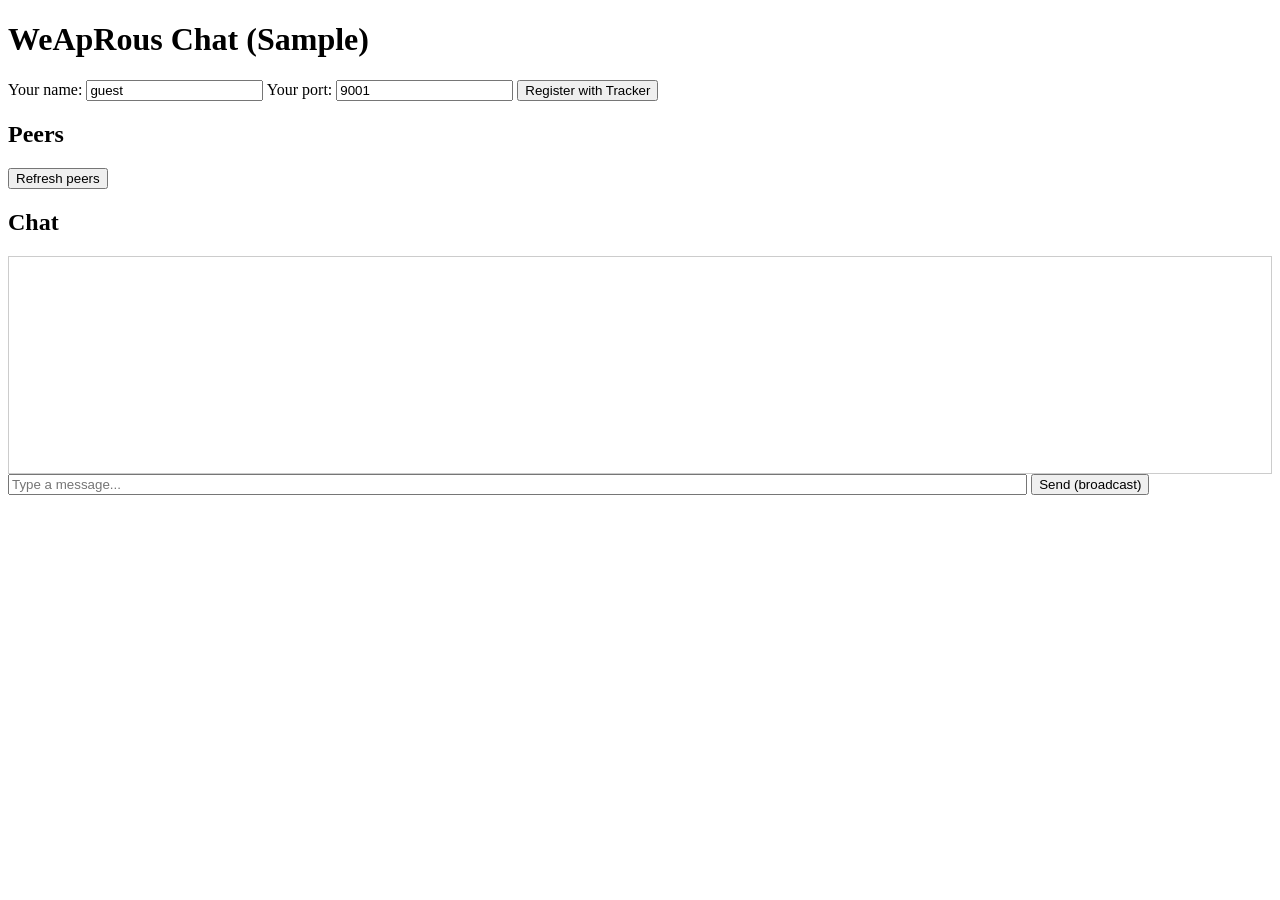
==== www/index.html @ 5cb2a274 "Initial commit" ====
<!doctype html>
<html lang="en">
<head>
  <meta charset="utf-8">
  <meta name="viewport" content="width=device-width,initial-scale=1">
  <title>WeApRous Chat (Sample)</title>
  <link rel="stylesheet" href="/css/styles.css">
</head>
<body>
  <h1>WeApRous Chat (Sample)</h1>

  <div id="setup">
    <label>Your name: <input id="username" value="guest"></label>
    <label>Your port: <input id="port" value="9001"></label>
    <button id="btnRegister">Register with Tracker</button>
  </div>

  <div id="peers">
    <h2>Peers</h2>
    <ul id="peerList"></ul>
    <button id="btnRefresh">Refresh peers</button>
  </div>

  <div id="chat">
    <h2>Chat</h2>
    <div id="messages" style="border:1px solid #ccc;height:200px;overflow:auto;padding:8px"></div>
    <input id="messageInput" placeholder="Type a message..." style="width:80%">
    <button id="btnSend">Send (broadcast)</button>
  </div>

  <script src="/js/app.js"></script>
</body>
</html>
<!-- <!doctype html>
<html>
<head>
    <title>bksysnet@hcmut welcome</title>

    <meta charset="utf-8" />
    <meta http-equiv="Content-type" content="text/html; charset=utf-8" />
    <meta name="viewport" content="width=device-width, initial-scale=1" />
    <link rel="stylesheet" href="css/styles.css" />
</head>

<body>
<div>
    <h1>bksysnet@hcmut  Domain</h1>
    <p>This domain is for use in illustrative examples in documents.
    </p>
  
       <img src="images/welcome.png" alt="bksysnet at HCMUT" width="500" height="600">  
</div>
</body>
</html> -->
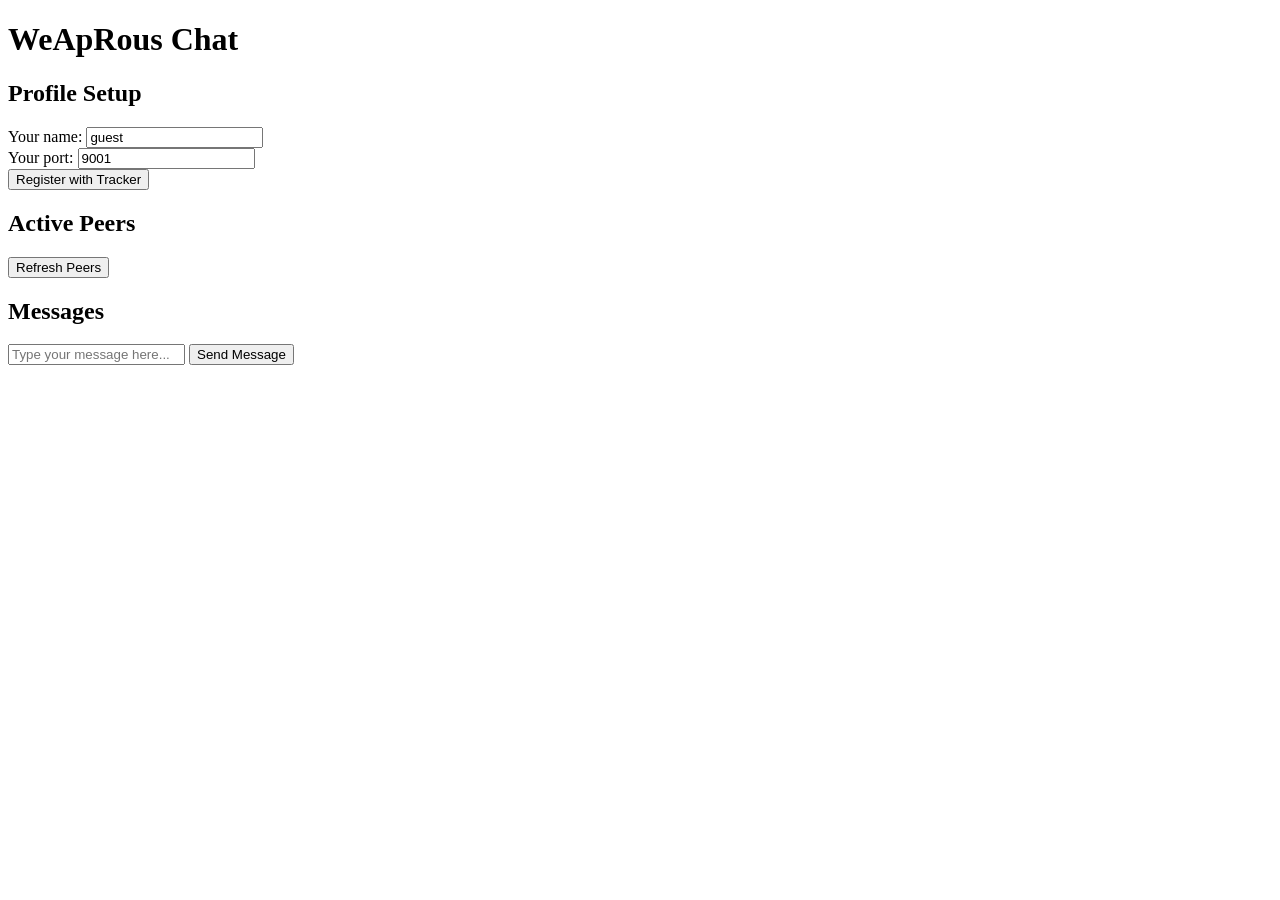
==== commit c9f154a1: "add css and html element" ====
--- a/www/index.html
+++ b/www/index.html
@@ -1,34 +1,47 @@
-<!doctype html>
+<!DOCTYPE html>
 <html lang="en">
 <head>
-  <meta charset="utf-8">
-  <meta name="viewport" content="width=device-width,initial-scale=1">
-  <title>WeApRous Chat (Sample)</title>
-  <link rel="stylesheet" href="/css/styles.css">
+    <meta charset="utf-8">
+    <meta name="viewport" content="width=device-width,initial-scale=1">
+    <title>WeApRous Chat</title>
+    <link rel="stylesheet" href="/css/styles.css">
 </head>
 <body>
-  <h1>WeApRous Chat (Sample)</h1>
+    <div class="chat-container">
+        <h1>WeApRous Chat</h1>
 
-  <div id="setup">
-    <label>Your name: <input id="username" value="guest"></label>
-    <label>Your port: <input id="port" value="9001"></label>
-    <button id="btnRegister">Register with Tracker</button>
-  </div>
+        <div id="setup">
+            <h2>Profile Setup</h2>
+            <div class="form-group">
+                <label for="username">Your name:</label>
+                <input id="username" value="guest" placeholder="Enter your name">
+            </div>
+            <div class="form-group">
+                <label for="port">Your port:</label>
+                <input id="port" value="9001" placeholder="Enter your port">
+            </div>
+            <button id="btnRegister">Register with Tracker</button>
+        </div>
 
-  <div id="peers">
-    <h2>Peers</h2>
-    <ul id="peerList"></ul>
-    <button id="btnRefresh">Refresh peers</button>
-  </div>
+        <div id="peers">
+            <h2>Active Peers</h2>
+            <div class="peer-container">
+                <ul id="peerList"></ul>
+                <button id="btnRefresh">Refresh Peers</button>
+            </div>
+        </div>
 
-  <div id="chat">
-    <h2>Chat</h2>
-    <div id="messages" style="border:1px solid #ccc;height:200px;overflow:auto;padding:8px"></div>
-    <input id="messageInput" placeholder="Type a message..." style="width:80%">
-    <button id="btnSend">Send (broadcast)</button>
-  </div>
+        <div id="chat">
+            <h2>Messages</h2>
+            <div id="messages"></div>
+            <div class="message-input">
+                <input id="messageInput" placeholder="Type your message here...">
+                <button id="btnSend">Send Message</button>
+            </div>
+        </div>
+    </div>
 
-  <script src="/js/app.js"></script>
+    <script src="/js/app.js"></script>
 </body>
 </html>
 <!-- <!doctype html>
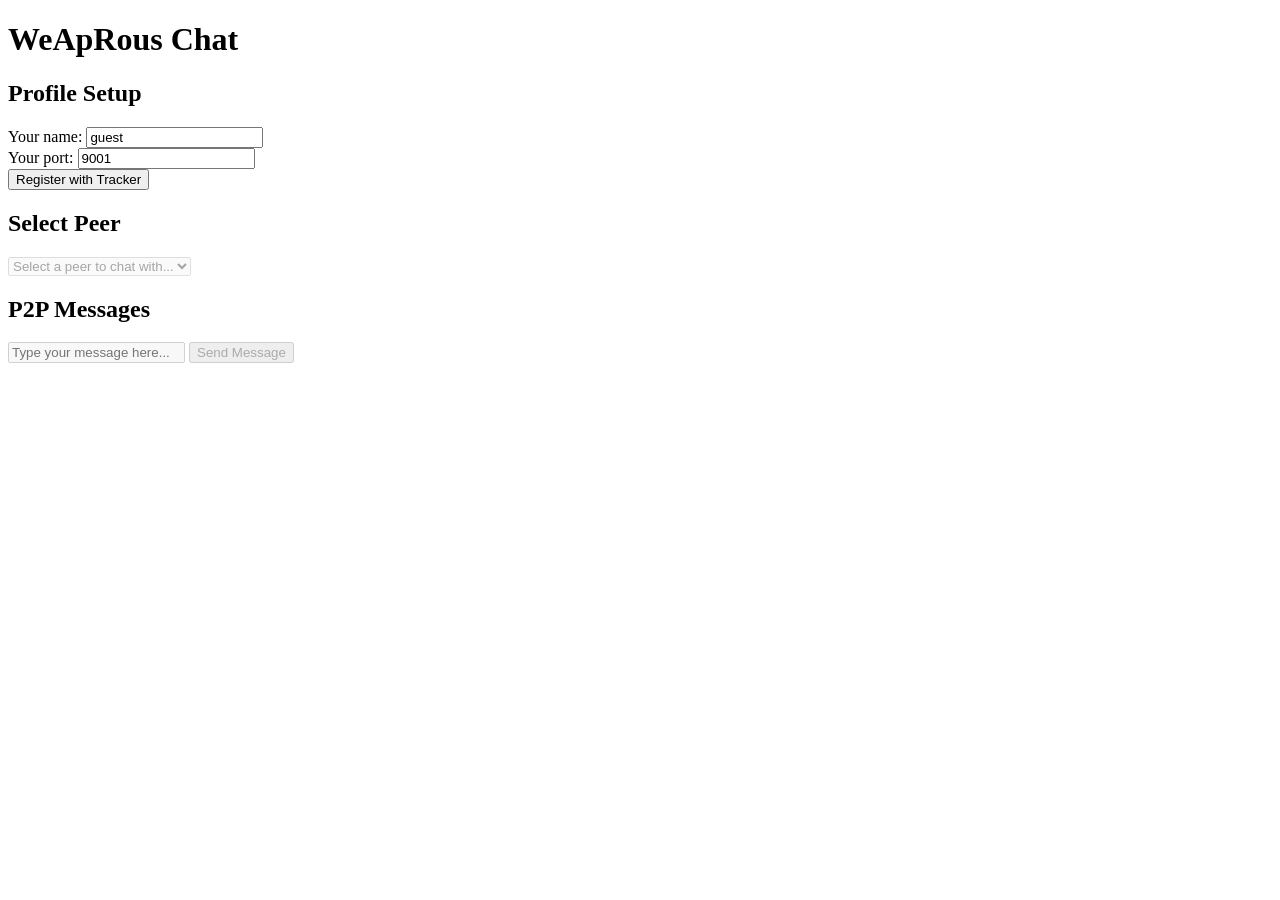
==== commit 4a278783: "edit P2P logic" ====
--- a/www/index.html
+++ b/www/index.html
@@ -24,19 +24,20 @@
         </div>
 
         <div id="peers">
-            <h2>Active Peers</h2>
+            <h2>Select Peer</h2>
             <div class="peer-container">
-                <ul id="peerList"></ul>
-                <button id="btnRefresh">Refresh Peers</button>
+                <select id="peerSelect" class="peer-select" disabled>
+                    <option value="">Select a peer to chat with...</option>
+                </select>
             </div>
         </div>
 
         <div id="chat">
-            <h2>Messages</h2>
+            <h2>P2P Messages</h2>
             <div id="messages"></div>
             <div class="message-input">
-                <input id="messageInput" placeholder="Type your message here...">
-                <button id="btnSend">Send Message</button>
+                <input id="messageInput" placeholder="Type your message here..." disabled>
+                <button id="btnSend" disabled>Send Message</button>
             </div>
         </div>
     </div>
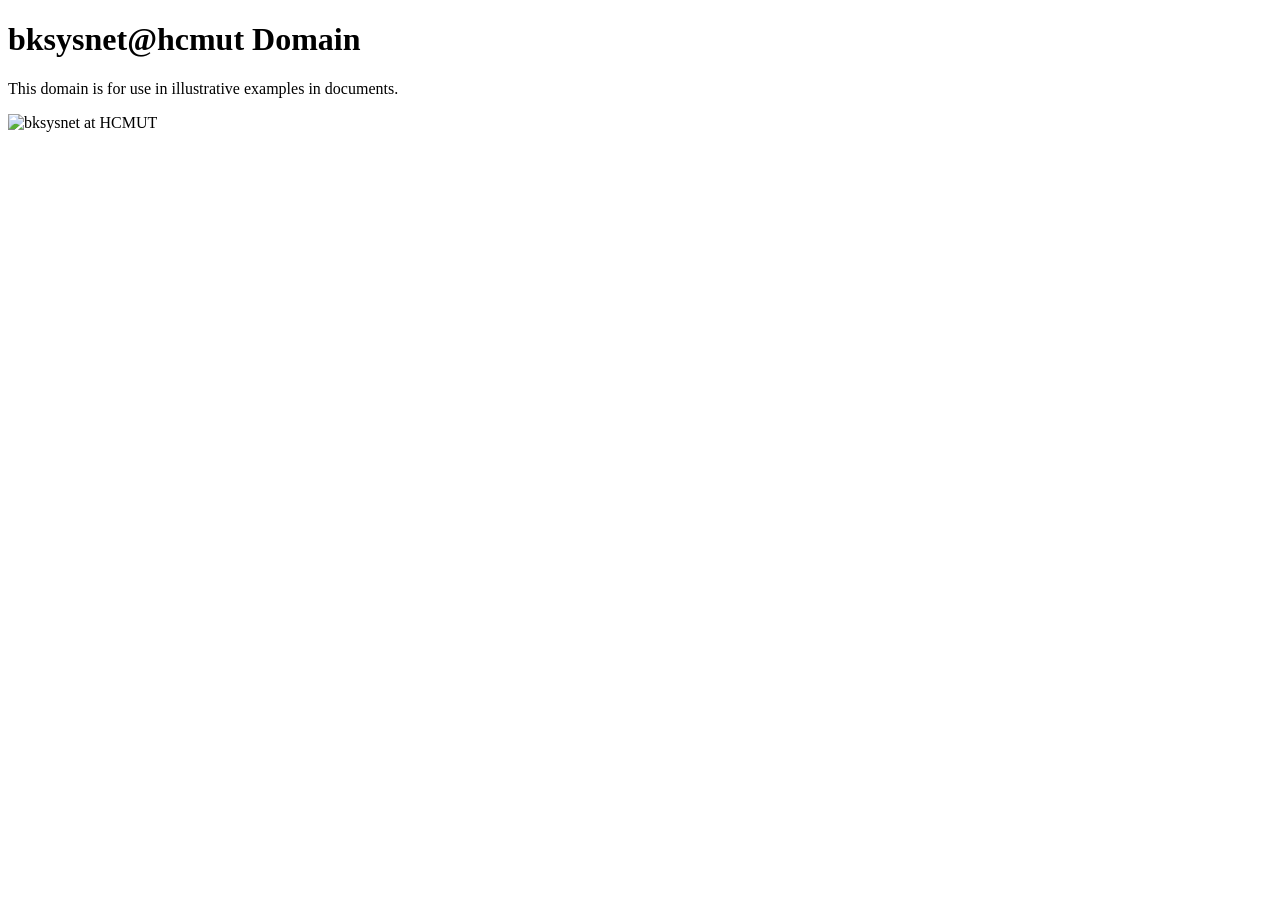
==== commit c639efce: "Hoan thanh Task 1 - Fix loi proxy, backend va config 127.0.0.1" ====
--- a/www/index.html
+++ b/www/index.html
@@ -1,4 +1,4 @@
-<!DOCTYPE html>
+<!-- <!DOCTYPE html>
 <html lang="en">
 <head>
     <meta charset="utf-8">
@@ -44,8 +44,8 @@
 
     <script src="/js/app.js"></script>
 </body>
-</html>
-<!-- <!doctype html>
+</html> -->
+<!DOCTYPE html>
 <html>
 <head>
     <title>bksysnet@hcmut welcome</title>
@@ -65,4 +65,4 @@
        <img src="images/welcome.png" alt="bksysnet at HCMUT" width="500" height="600">  
 </div>
 </body>
-</html> -->
+</html>
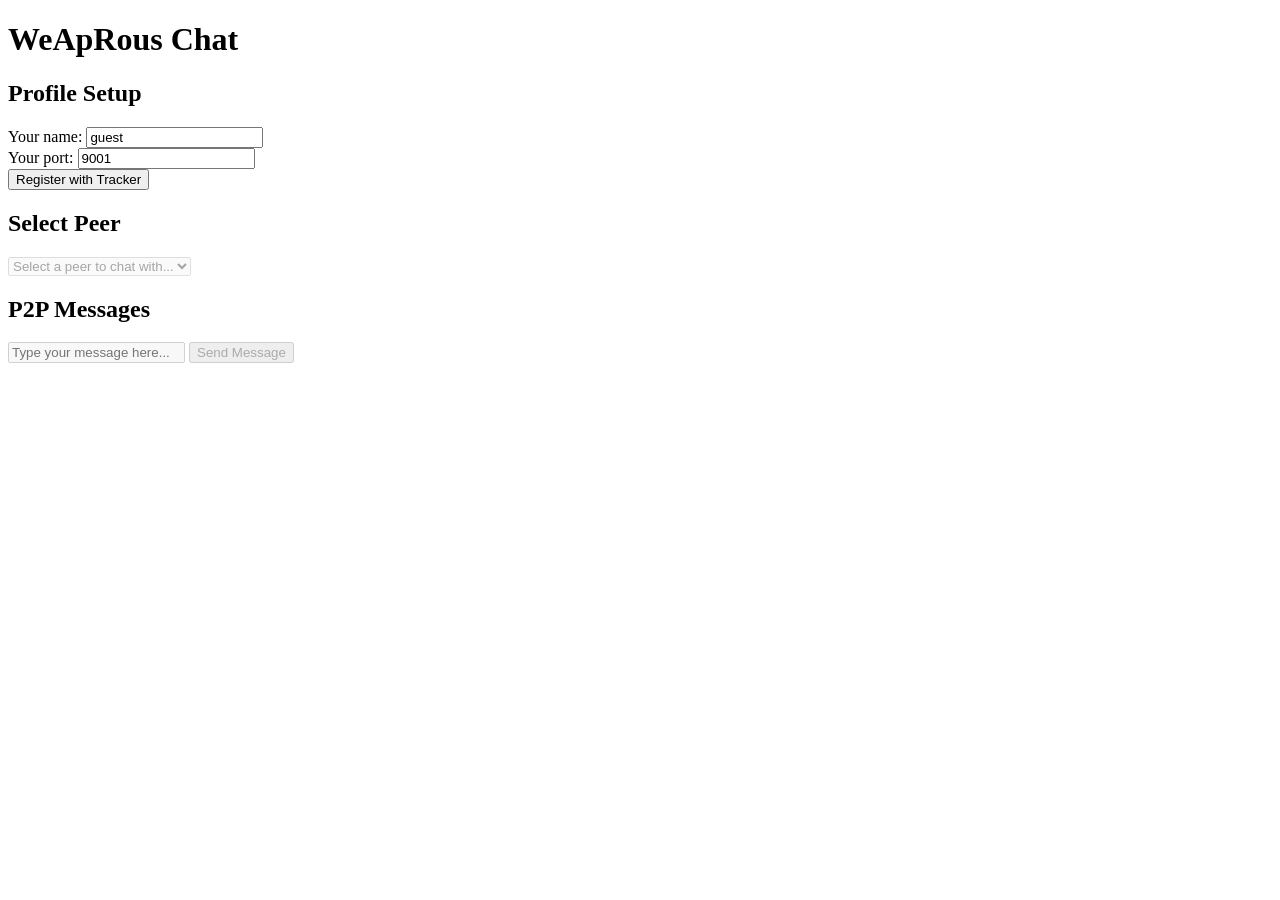
==== commit 21c4a7b9: "Hoan thanh Task 2" ====
--- a/www/index.html
+++ b/www/index.html
@@ -1,4 +1,4 @@
-<!-- <!DOCTYPE html>
+<!DOCTYPE html>
 <html lang="en">
 <head>
     <meta charset="utf-8">
@@ -44,8 +44,8 @@
 
     <script src="/js/app.js"></script>
 </body>
-</html> -->
-<!DOCTYPE html>
+</html>
+<!-- <!DOCTYPE html>
 <html>
 <head>
     <title>bksysnet@hcmut welcome</title>
@@ -65,4 +65,4 @@
        <img src="images/welcome.png" alt="bksysnet at HCMUT" width="500" height="600">  
 </div>
 </body>
-</html>
+</html> -->
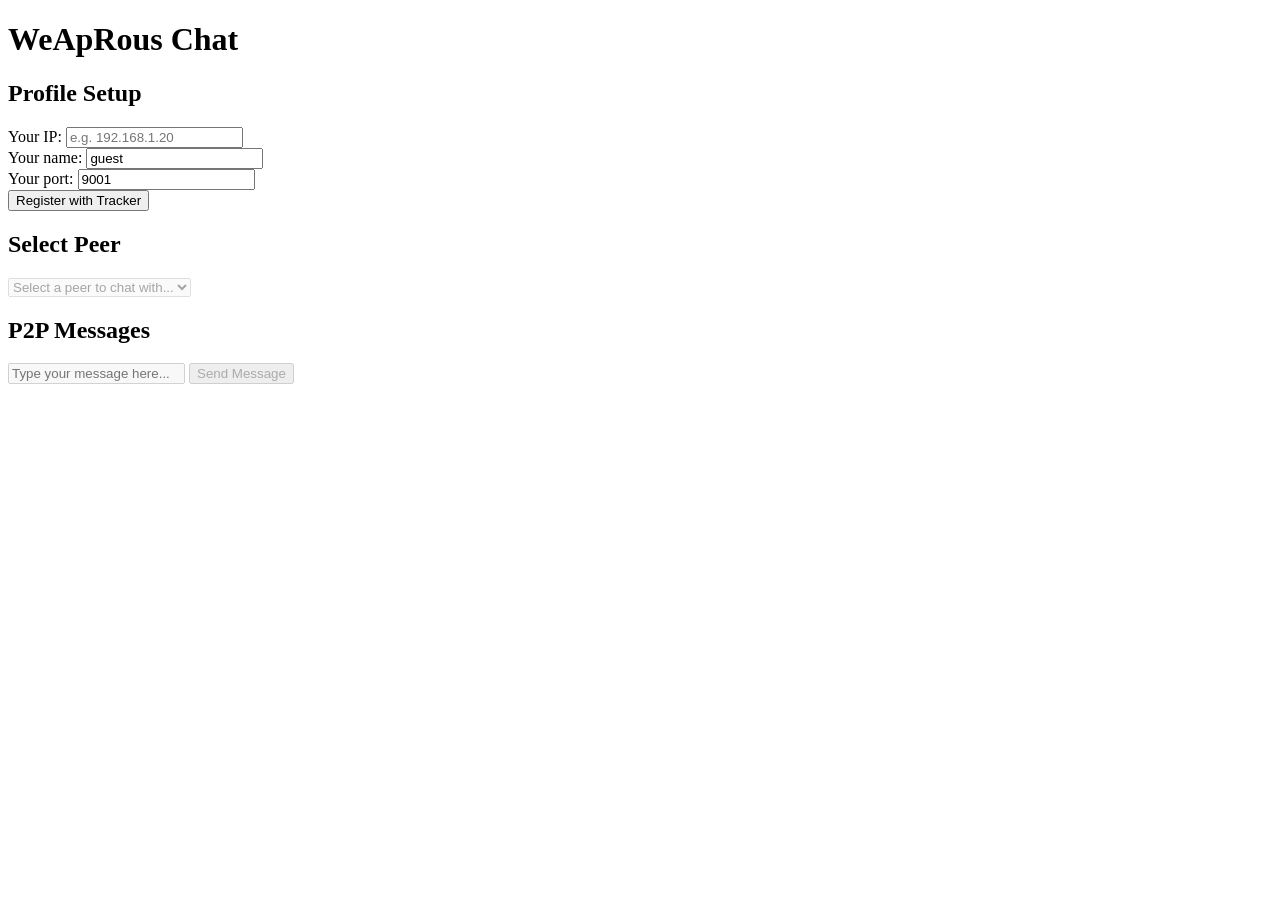
==== commit 66873ee9: "update ip" ====
--- a/www/index.html
+++ b/www/index.html
@@ -13,6 +13,9 @@
         <div id="setup">
             <h2>Profile Setup</h2>
             <div class="form-group">
+            <label for="myIp">Your IP:</label> <input id="myIp" placeholder="e.g. 192.168.1.20"> </div>
+            <div class="form-group">
+                
                 <label for="username">Your name:</label>
                 <input id="username" value="guest" placeholder="Enter your name">
             </div>
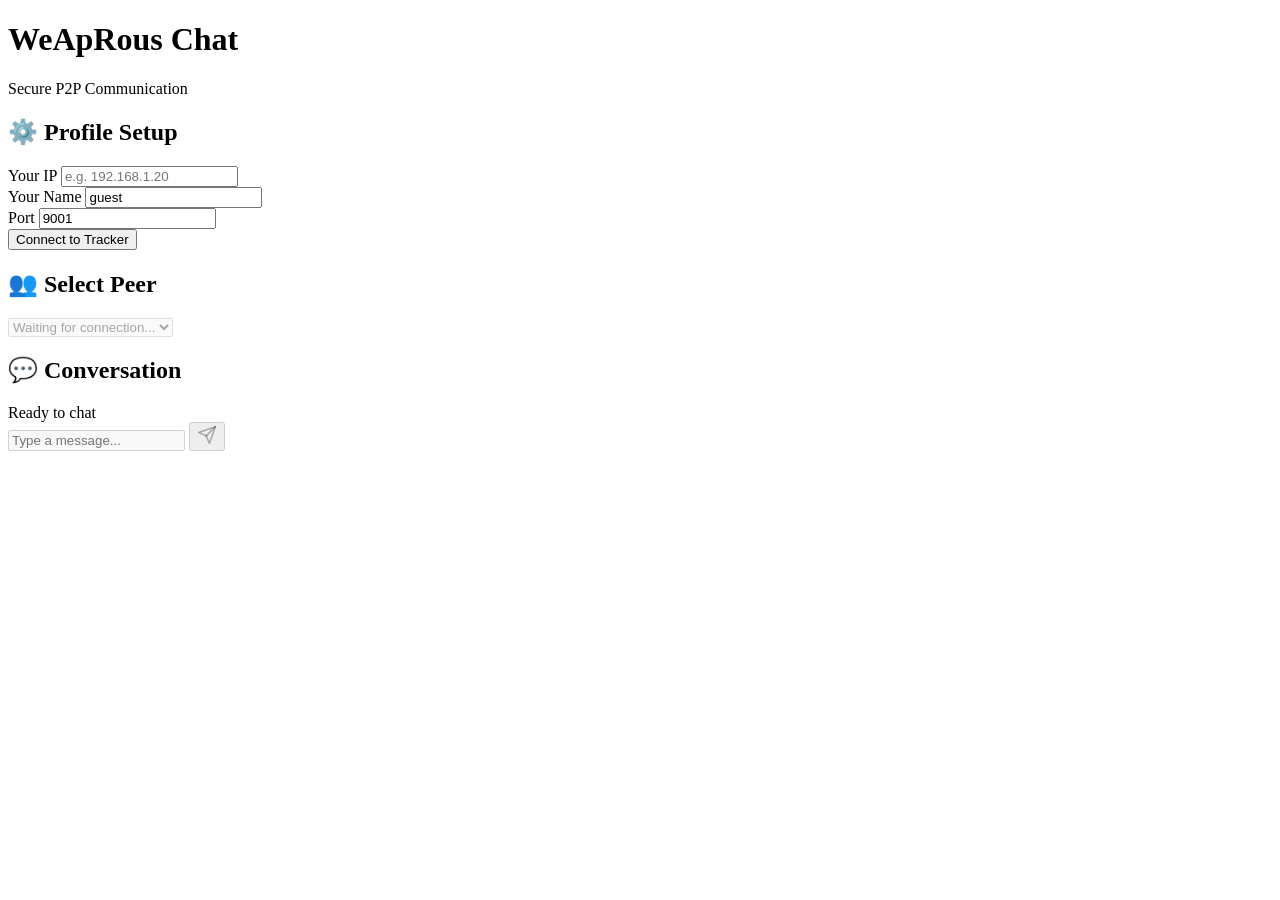
==== commit 1f48945e: "add css" ====
--- a/www/index.html
+++ b/www/index.html
@@ -1,4 +1,4 @@
-<!DOCTYPE html>
+<!-- <!DOCTYPE html>
 <html lang="en">
 <head>
     <meta charset="utf-8">
@@ -47,7 +47,7 @@
 
     <script src="/js/app.js"></script>
 </body>
-</html>
+</html> -->
 <!-- <!DOCTYPE html>
 <html>
 <head>
@@ -69,3 +69,75 @@
 </div>
 </body>
 </html> -->
+<!DOCTYPE html>
+<html lang="en">
+<head>
+    <meta charset="utf-8">
+    <meta name="viewport" content="width=device-width,initial-scale=1">
+    <title>WeApRous Chat</title>
+    <link href="https://fonts.googleapis.com/css2?family=Inter:wght@400;500;600;700&display=swap" rel="stylesheet">
+    <link rel="stylesheet" href="/css/styles.css">
+</head>
+<body>
+    <div class="main-wrapper">
+        <div class="chat-container">
+            <header class="app-header">
+                <h1>WeApRous Chat</h1>
+                <p class="subtitle">Secure P2P Communication</p>
+            </header>
+
+            <div id="setup" class="card">
+                <div class="card-header">
+                    <h2>⚙️ Profile Setup</h2>
+                </div>
+                
+                <div class="grid-row">
+                    <div class="form-group">
+                        <label for="myIp">Your IP</label> 
+                        <input id="myIp" placeholder="e.g. 192.168.1.20"> 
+                    </div>
+                    <div class="form-group">
+                        <label for="username">Your Name</label>
+                        <input id="username" value="guest" placeholder="Enter name">
+                    </div>
+                    <div class="form-group">
+                        <label for="port">Port</label>
+                        <input id="port" value="9001" placeholder="Port">
+                    </div>
+                </div>
+                <button id="btnRegister" class="btn-primary">Connect to Tracker</button>
+            </div>
+
+            <div id="peers" class="card">
+                <div class="card-header">
+                    <h2>👥 Select Peer</h2>
+                </div>
+                <div class="peer-container">
+                    <select id="peerSelect" class="peer-select" disabled>
+                        <option value="">Waiting for connection...</option>
+                    </select>
+                </div>
+            </div>
+
+            <div id="chat" class="card chat-card">
+                <div class="card-header">
+                    <h2>💬 Conversation</h2>
+                </div>
+                
+                <div id="messages">
+                    <div class="empty-state">Ready to chat</div>
+                </div>
+                
+                <div class="message-input-area">
+                    <input id="messageInput" placeholder="Type a message..." disabled autocomplete="off">
+                    <button id="btnSend" disabled>
+                        <svg xmlns="http://www.w3.org/2000/svg" width="20" height="20" viewBox="0 0 24 24" fill="none" stroke="currentColor" stroke-width="2" stroke-linecap="round" stroke-linejoin="round"><line x1="22" y1="2" x2="11" y2="13"></line><polygon points="22 2 15 22 11 13 2 9 22 2"></polygon></svg>
+                    </button>
+                </div>
+            </div>
+        </div>
+    </div>
+
+    <script src="/js/app.js"></script>
+</body>
+</html>
